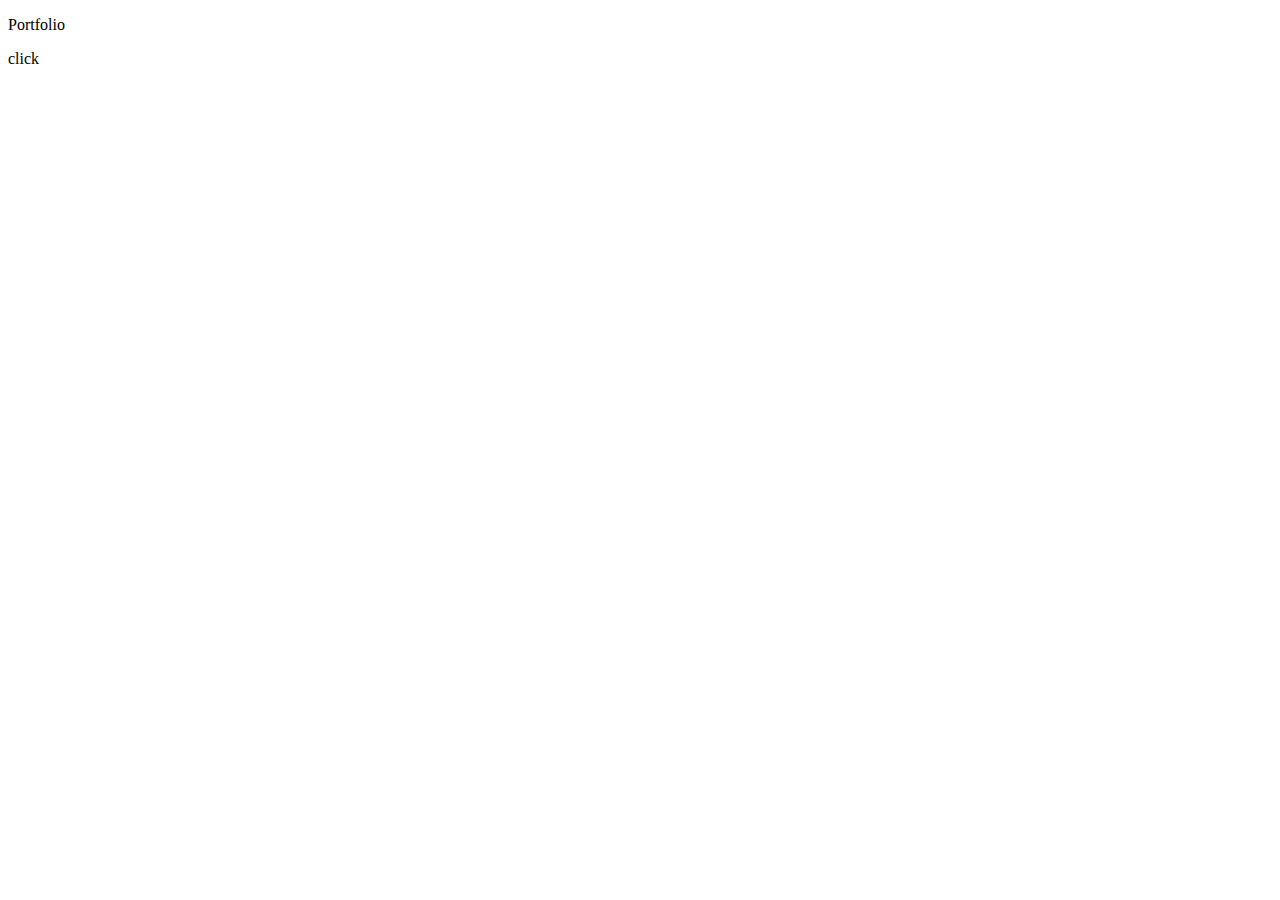
==== index.html @ 70c933ea "Update index.html" ====
<!DOCTYPE html>
<html>
<head>
	<title>Bono</title>
</head>
<link href="/Bono_Portfolio/css/index.css" rel="styleSheet">
<body>
	<div id="main" onclick="location.href='/Bono_Portfolio/html/about.html'">
  		<p id="mainText">Portfolio</p>
  		<p id="pClick" class="blink">click</p>
 	</div>
</body>
</html>
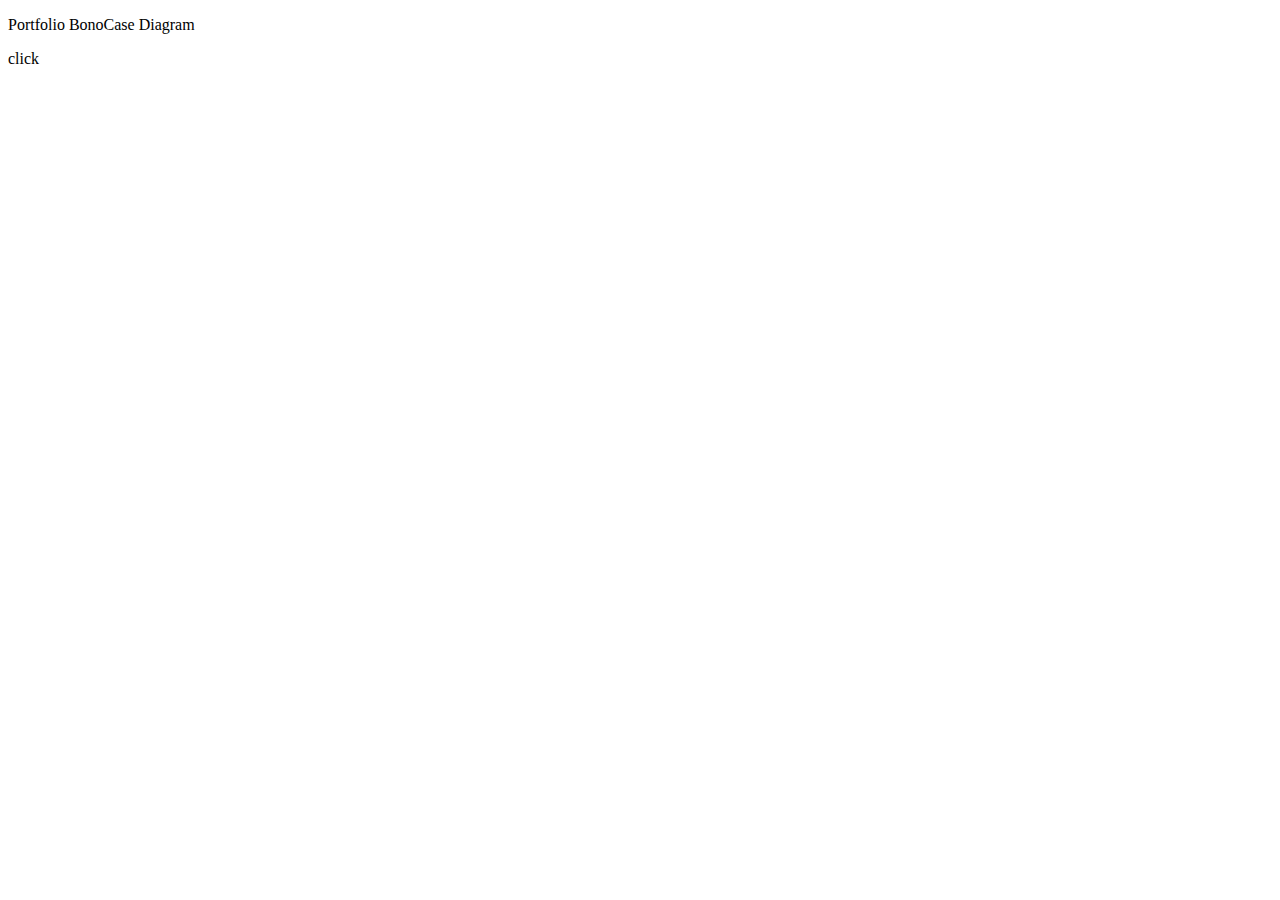
==== commit 1800581a: "Update index.html" ====
--- a/index.html
+++ b/index.html
@@ -3,11 +3,19 @@
 <head>
 	<title>Bono</title>
 </head>
+<link href="/Bono_Portfolio/css/base.css" rel="styleSheet">
 <link href="/Bono_Portfolio/css/index.css" rel="styleSheet">
 <body>
-	<div id="main" onclick="location.href='/Bono_Portfolio/html/about.html'">
-  		<p id="mainText">Portfolio</p>
-  		<p id="pClick" class="blink">click</p>
- 	</div>
+	<section>
+		<div class="mainSection">
+			<div id="main" onclick="location.href='/Bono_Portfolio/html/home.html'">
+				<p id="mainText">
+					Portfolio
+					BonoCase Diagram
+				</p>
+				<p id="mainPClick" class="blink">click</p>
+			</div>
+		</div>
+	</section>
 </body>
 </html>
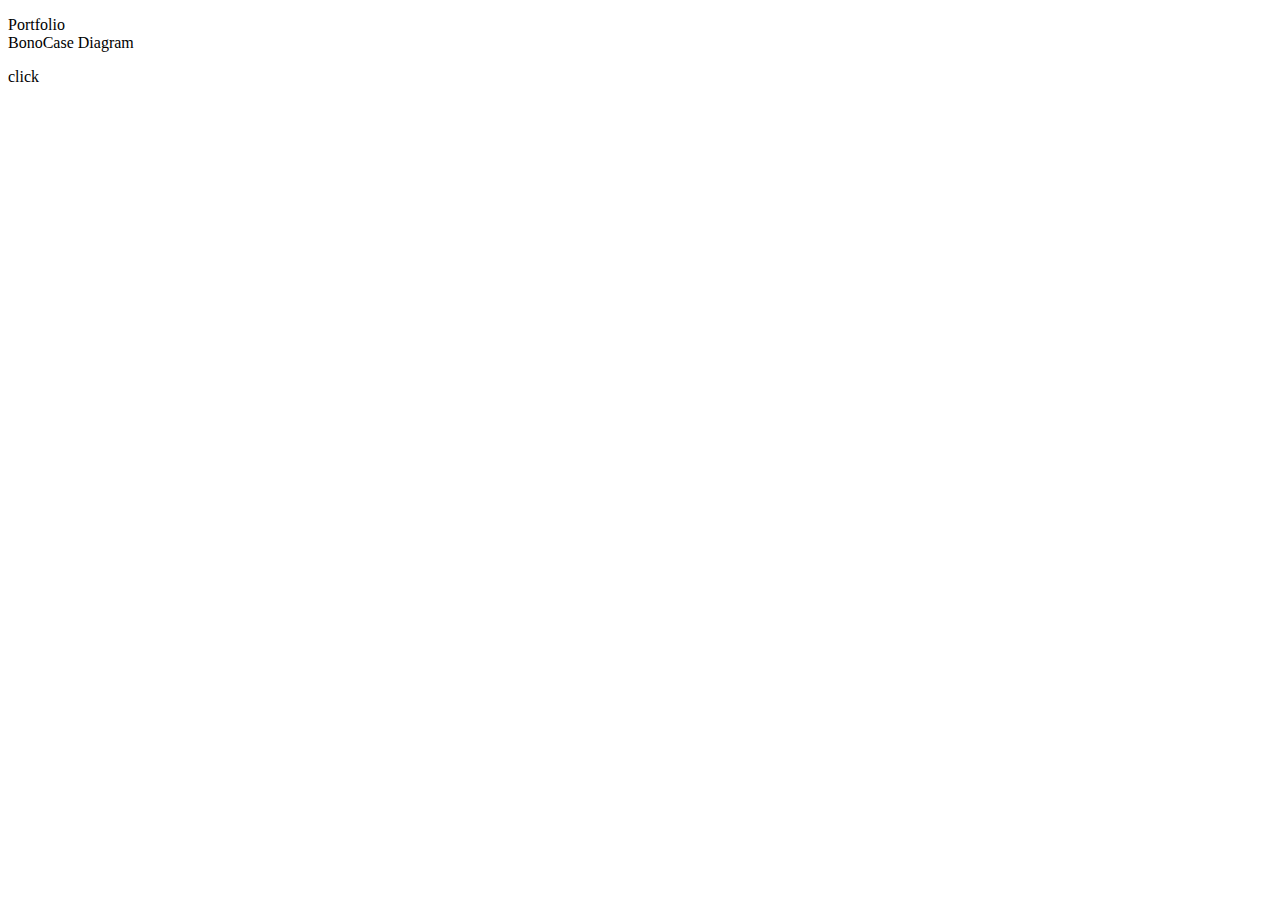
==== commit e17eaa45: "Update index.html" ====
--- a/index.html
+++ b/index.html
@@ -10,7 +10,7 @@
 		<div class="mainSection">
 			<div id="main" onclick="location.href='/Bono_Portfolio/html/home.html'">
 				<p id="mainText">
-					Portfolio
+					Portfolio<br>
 					BonoCase Diagram
 				</p>
 				<p id="mainPClick" class="blink">click</p>
